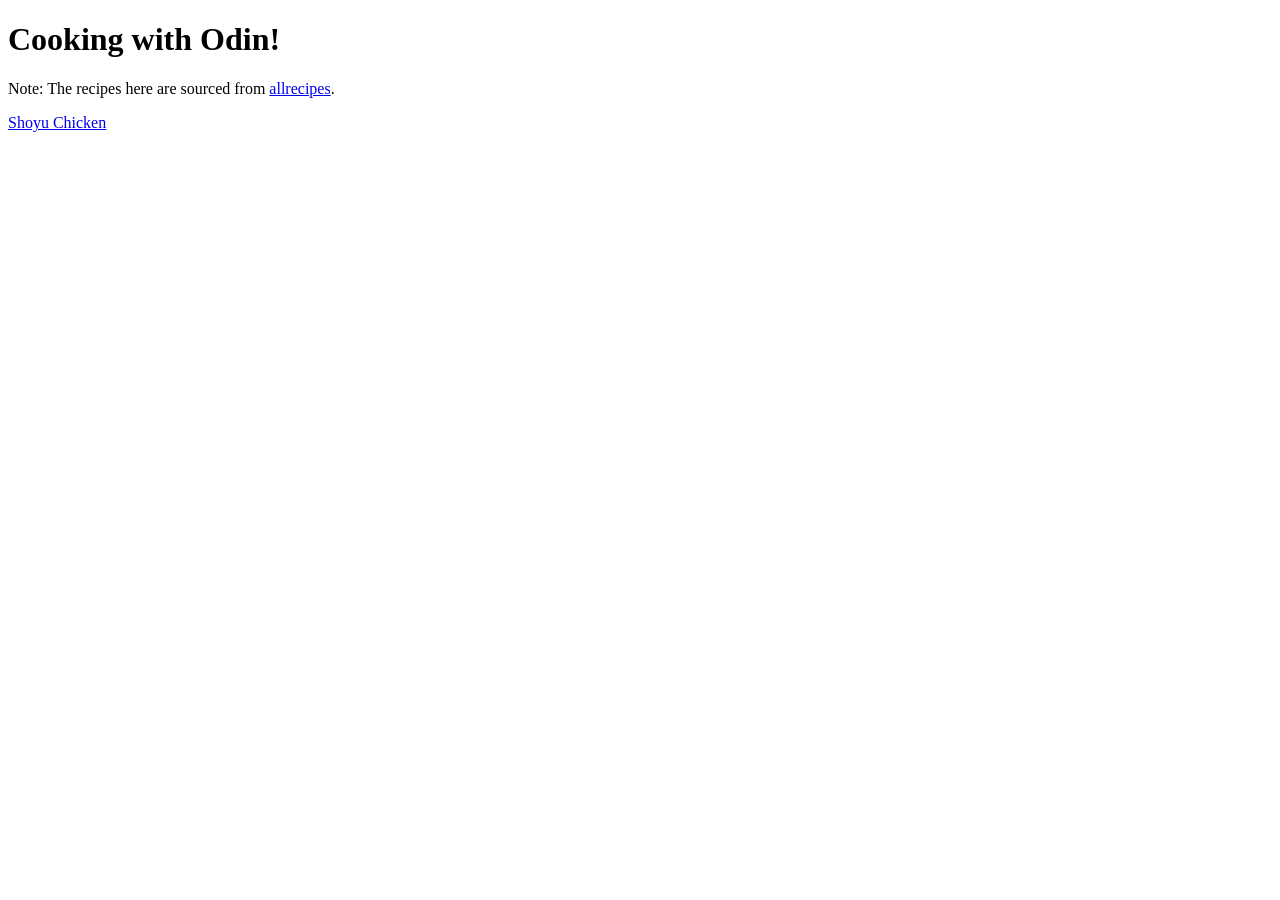
==== index.html @ c4ea9704 "Add content to homepage Looks like this homepage was accidentally left blank in an earlier commit. O" ====
<!DOCTYPE html>
<html lang="en">
<head>
    <meta charset="UTF-8">
    <meta name="viewport" content="width=device-width, initial-scale=1.0">
    <title>Odin Recipes</title>
</head>
<body>
    <h1>Cooking with Odin!</h1>
    <p>Note: The recipes here are sourced from <a href="https://www.allrecipes.com/">allrecipes</a>.</p>
    <a href="recipes/shoyu-chicken.html">Shoyu Chicken</a>
</body>
</html>
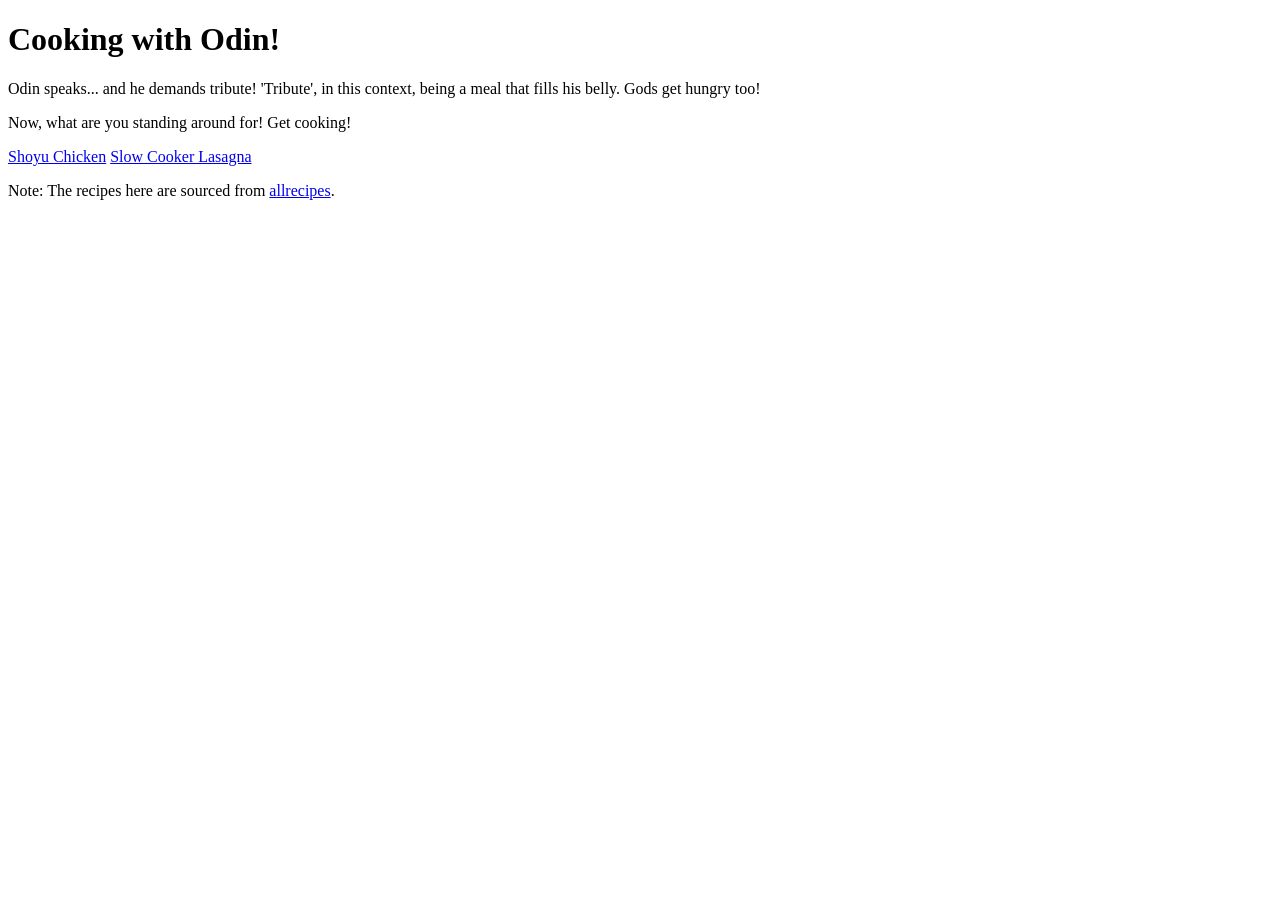
==== commit ce9bdad8: "Add lasagna recipe" ====
--- a/index.html
+++ b/index.html
@@ -7,7 +7,12 @@
 </head>
 <body>
     <h1>Cooking with Odin!</h1>
+    <p>Odin speaks... and he demands tribute! 'Tribute', in this context,
+        being a meal that fills his belly. Gods get hungry too!</p>
+
+    <p>Now, what are you standing around for! Get cooking!</p>
+    <a href="recipes/shoyu-chicken.html">Shoyu Chicken</a>
+    <a href="recipes/slow-cooker-lasagna">Slow Cooker Lasagna</a>
     <p>Note: The recipes here are sourced from <a href="https://www.allrecipes.com/">allrecipes</a>.</p>
-    <a href="recipes/shoyu-chicken.html">Shoyu Chicken</a>
 </body>
 </html>
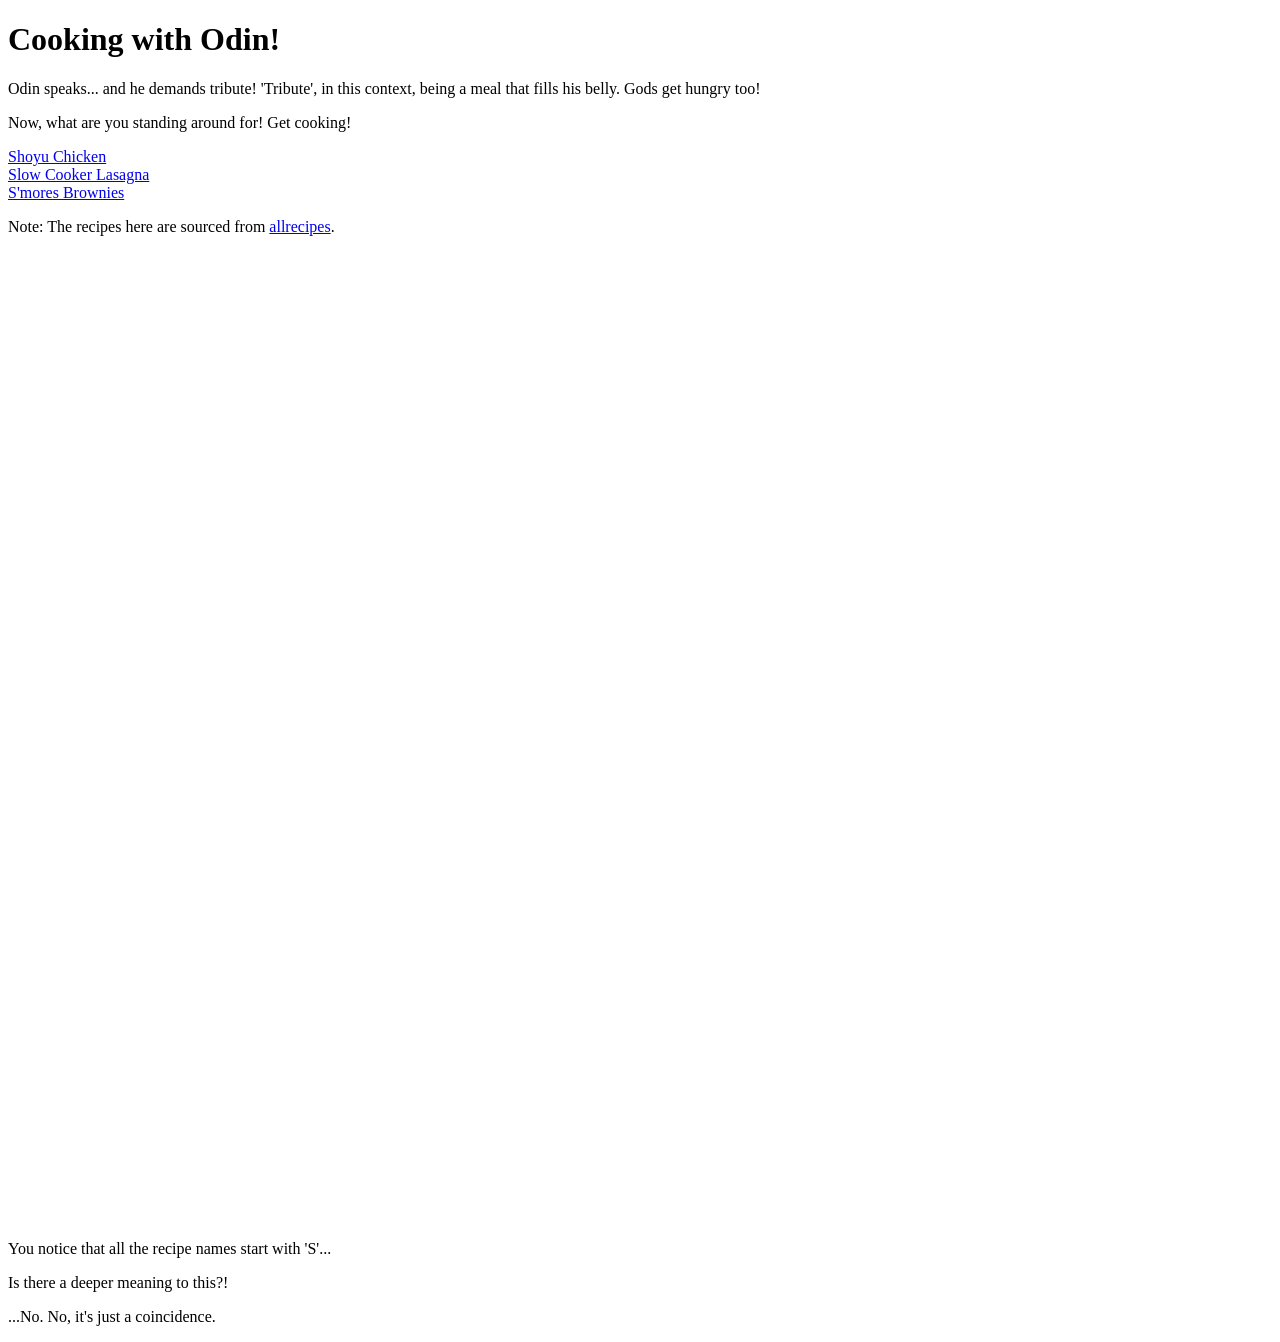
==== commit 835bfc66: "Add smores brownies recipes With this, we have added three recipes and completed the basic requireme" ====
--- a/index.html
+++ b/index.html
@@ -11,8 +11,16 @@
         being a meal that fills his belly. Gods get hungry too!</p>
 
     <p>Now, what are you standing around for! Get cooking!</p>
-    <a href="recipes/shoyu-chicken.html">Shoyu Chicken</a>
-    <a href="recipes/slow-cooker-lasagna">Slow Cooker Lasagna</a>
+    <a href="recipes/shoyu-chicken.html">Shoyu Chicken</a><br>
+    <a href="recipes/slow-cooker-lasagna.html">Slow Cooker Lasagna</a><br>
+    <a href="recipes/smores-brownies.html">S'mores Brownies</a>
+    <br>
     <p>Note: The recipes here are sourced from <a href="https://www.allrecipes.com/">allrecipes</a>.</p>
+    <br><br><br><br><br><br><br><br><br><br><br><br><br><br><br><br><br><br>
+    <br><br><br><br><br><br><br><br><br><br><br><br><br><br><br><br><br><br>
+    <br><br><br><br><br><br><br><br><br><br><br><br><br><br><br><br><br><br>
+    <p>You notice that all the recipe names start with 'S'...</p>
+    <p>Is there a deeper meaning to this?!</p>
+    <p>...No. No, it's just a coincidence.</p>
 </body>
 </html>
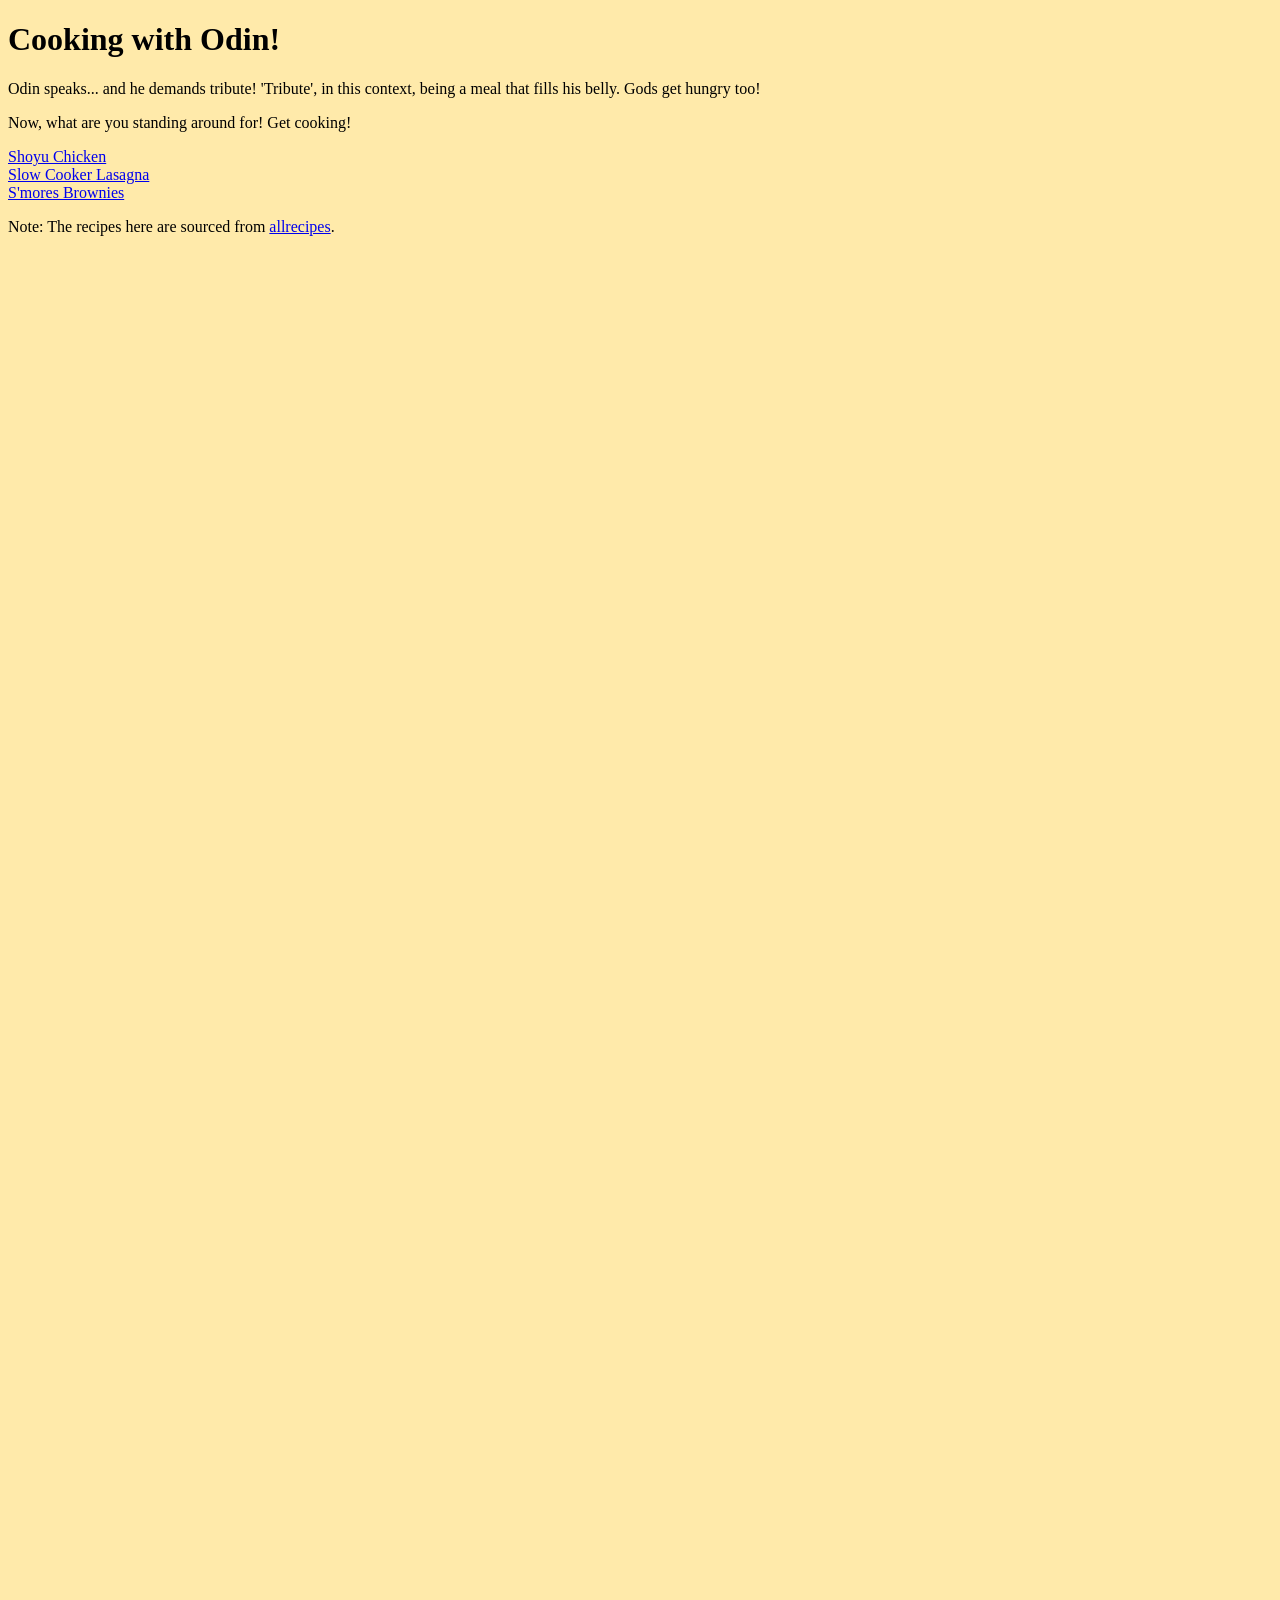
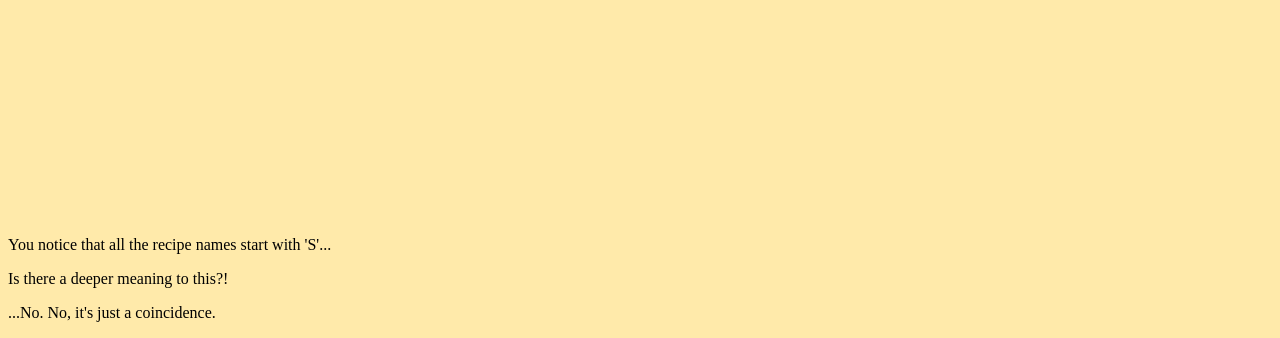
==== commit 7e8136e5: "Create stylesheet Additionally, this commit will update the HTML pages to account for the stylesheet" ====
--- a/index.html
+++ b/index.html
@@ -4,6 +4,7 @@
     <meta charset="UTF-8">
     <meta name="viewport" content="width=device-width, initial-scale=1.0">
     <title>Odin Recipes</title>
+    <link rel="stylesheet" href="recipes/style.css">
 </head>
 <body>
     <h1>Cooking with Odin!</h1>
@@ -16,10 +17,7 @@
     <a href="recipes/smores-brownies.html">S'mores Brownies</a>
     <br>
     <p>Note: The recipes here are sourced from <a href="https://www.allrecipes.com/">allrecipes</a>.</p>
-    <br><br><br><br><br><br><br><br><br><br><br><br><br><br><br><br><br><br>
-    <br><br><br><br><br><br><br><br><br><br><br><br><br><br><br><br><br><br>
-    <br><br><br><br><br><br><br><br><br><br><br><br><br><br><br><br><br><br>
-    <p>You notice that all the recipe names start with 'S'...</p>
+    <p class="easter-egg">You notice that all the recipe names start with 'S'...</p>
     <p>Is there a deeper meaning to this?!</p>
     <p>...No. No, it's just a coincidence.</p>
 </body>
--- a/recipes/style.css
+++ b/recipes/style.css
@@ -0,0 +1,7 @@
+body {
+    background: #ffeaaa;
+}
+
+.easter-egg{
+    margin: 100em auto auto auto;
+}
